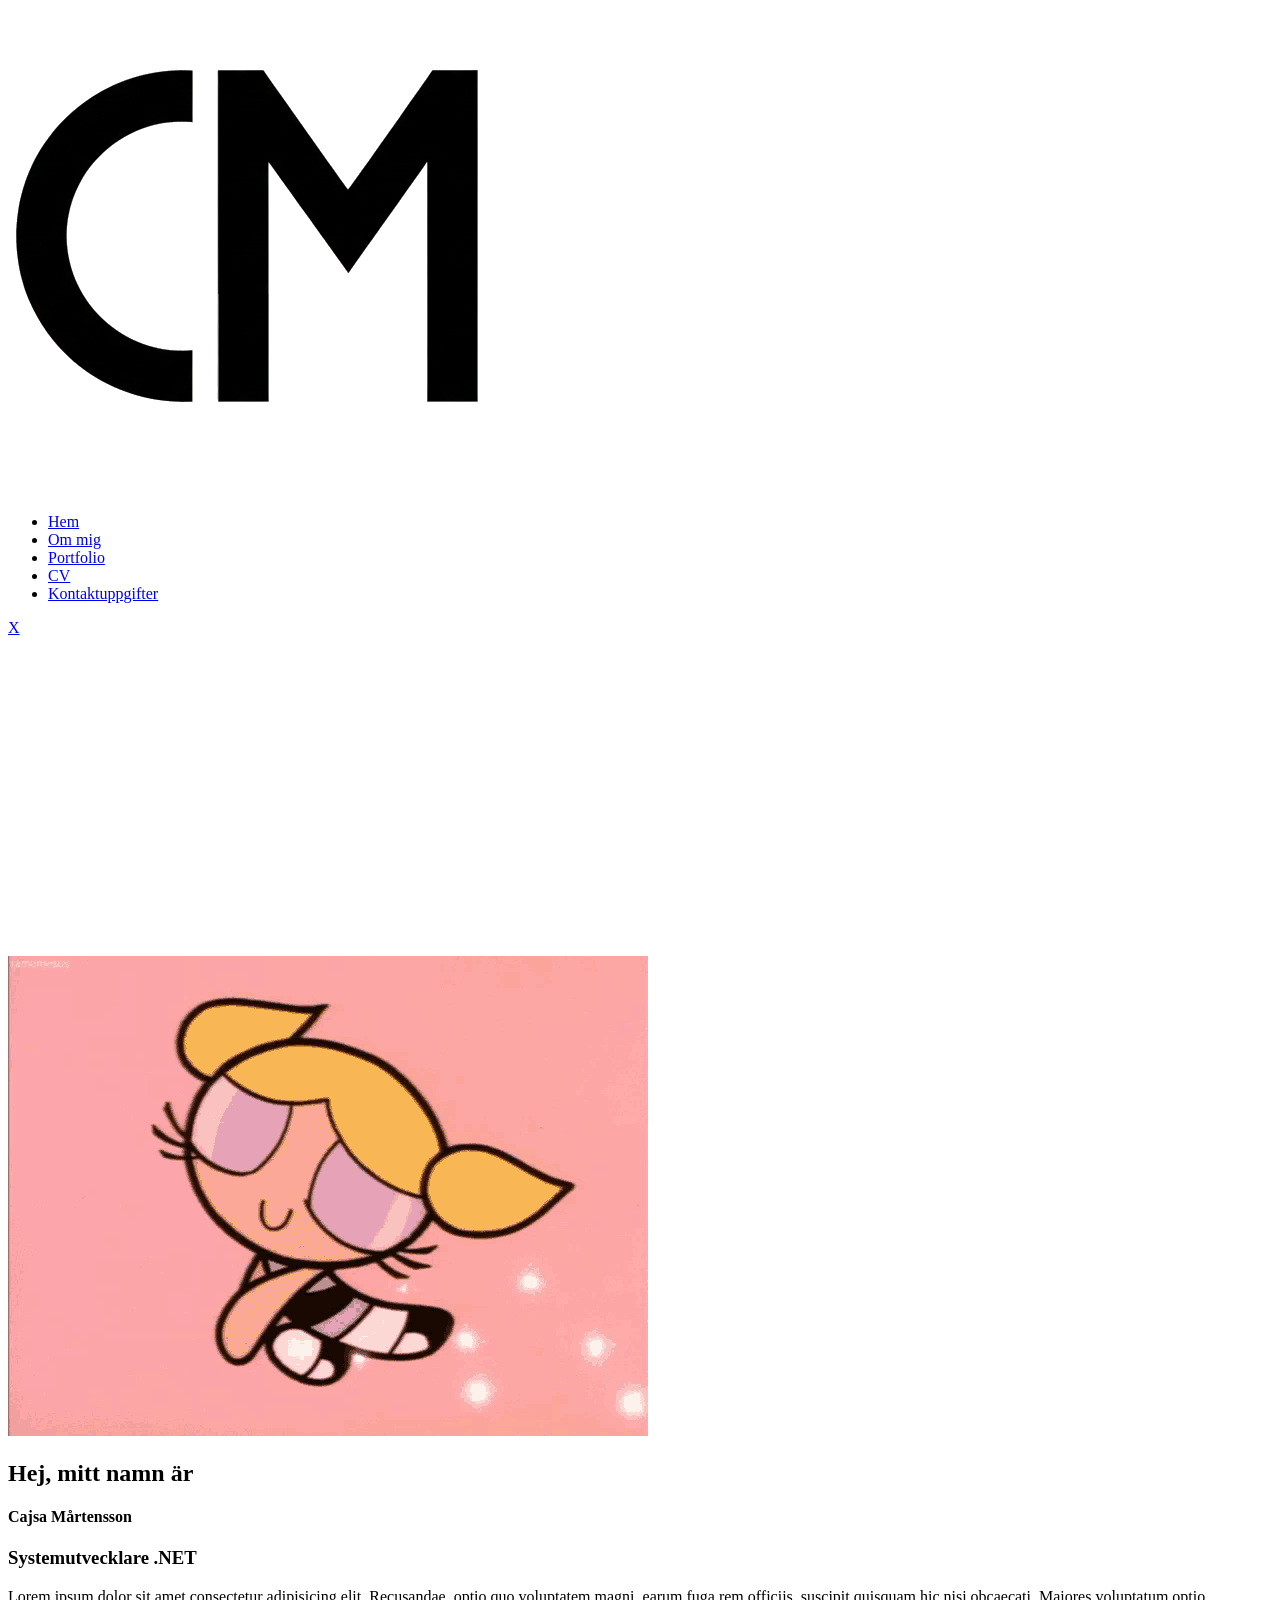
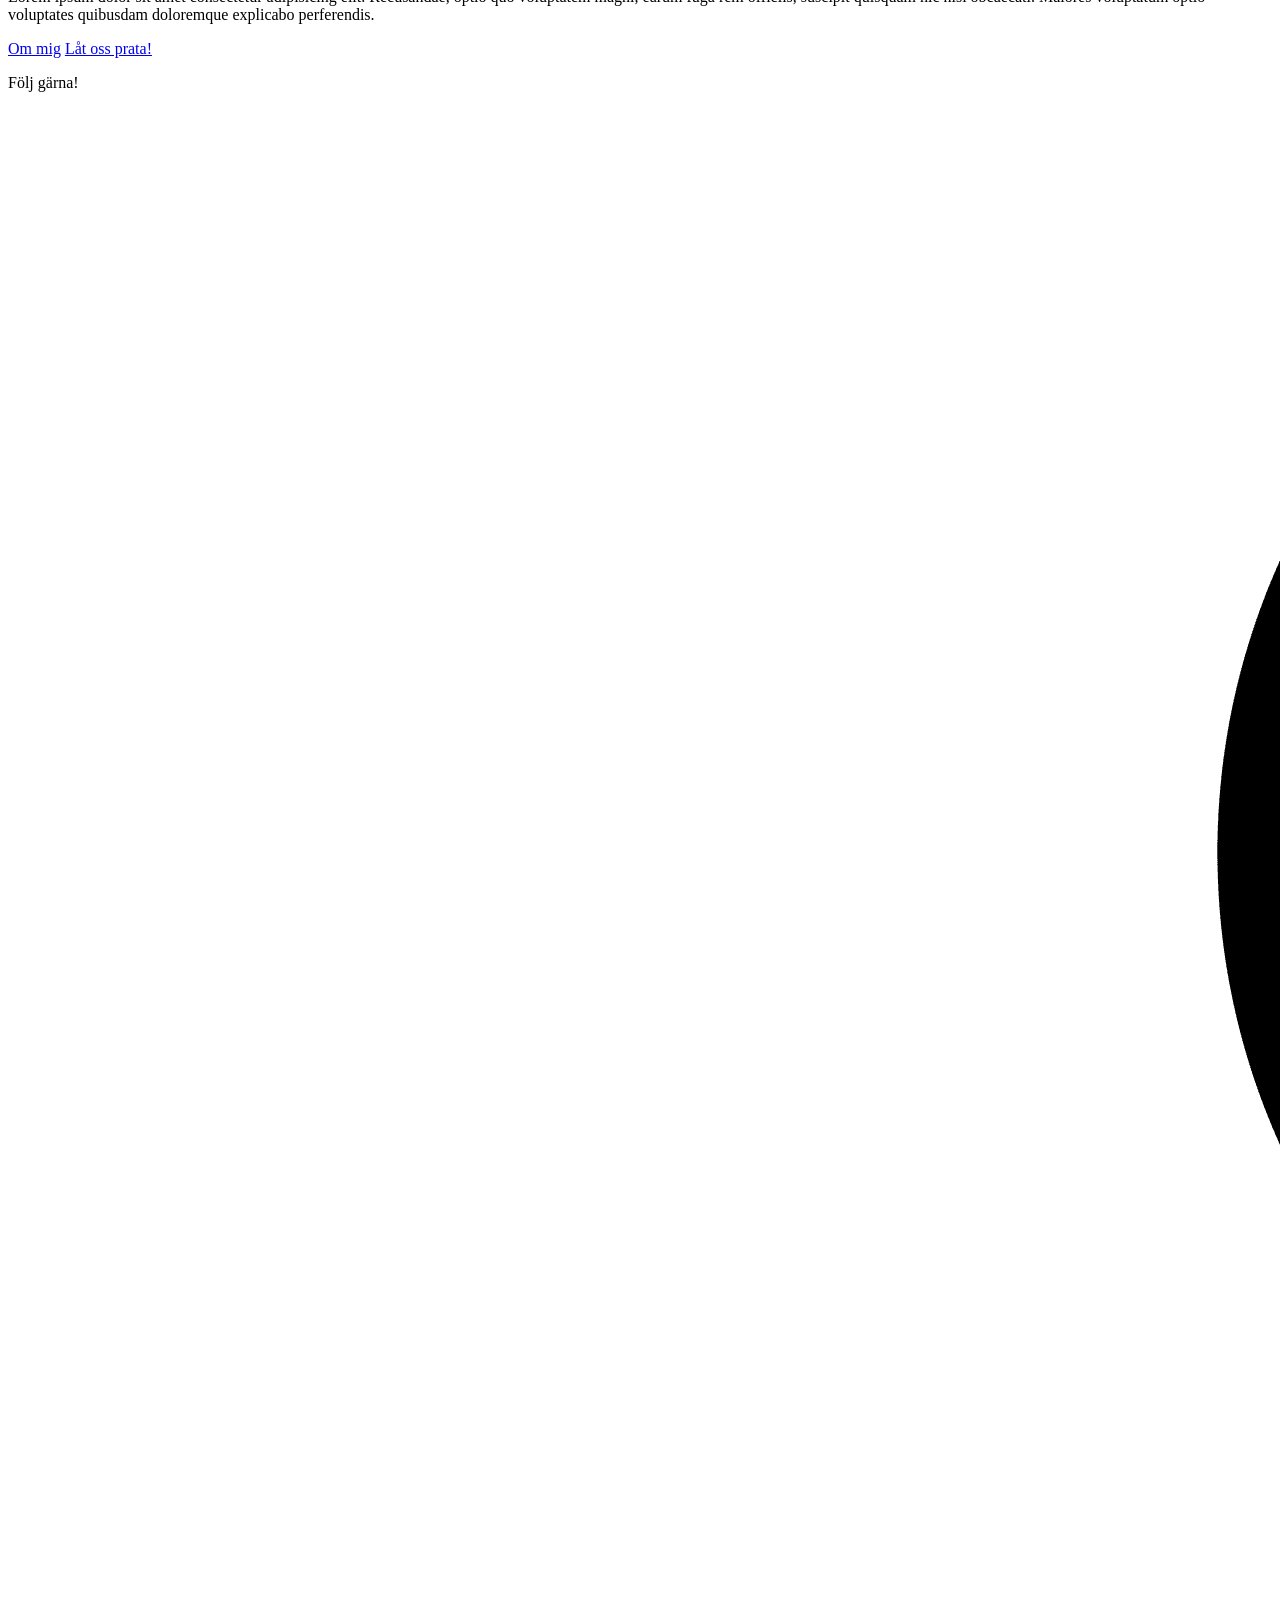
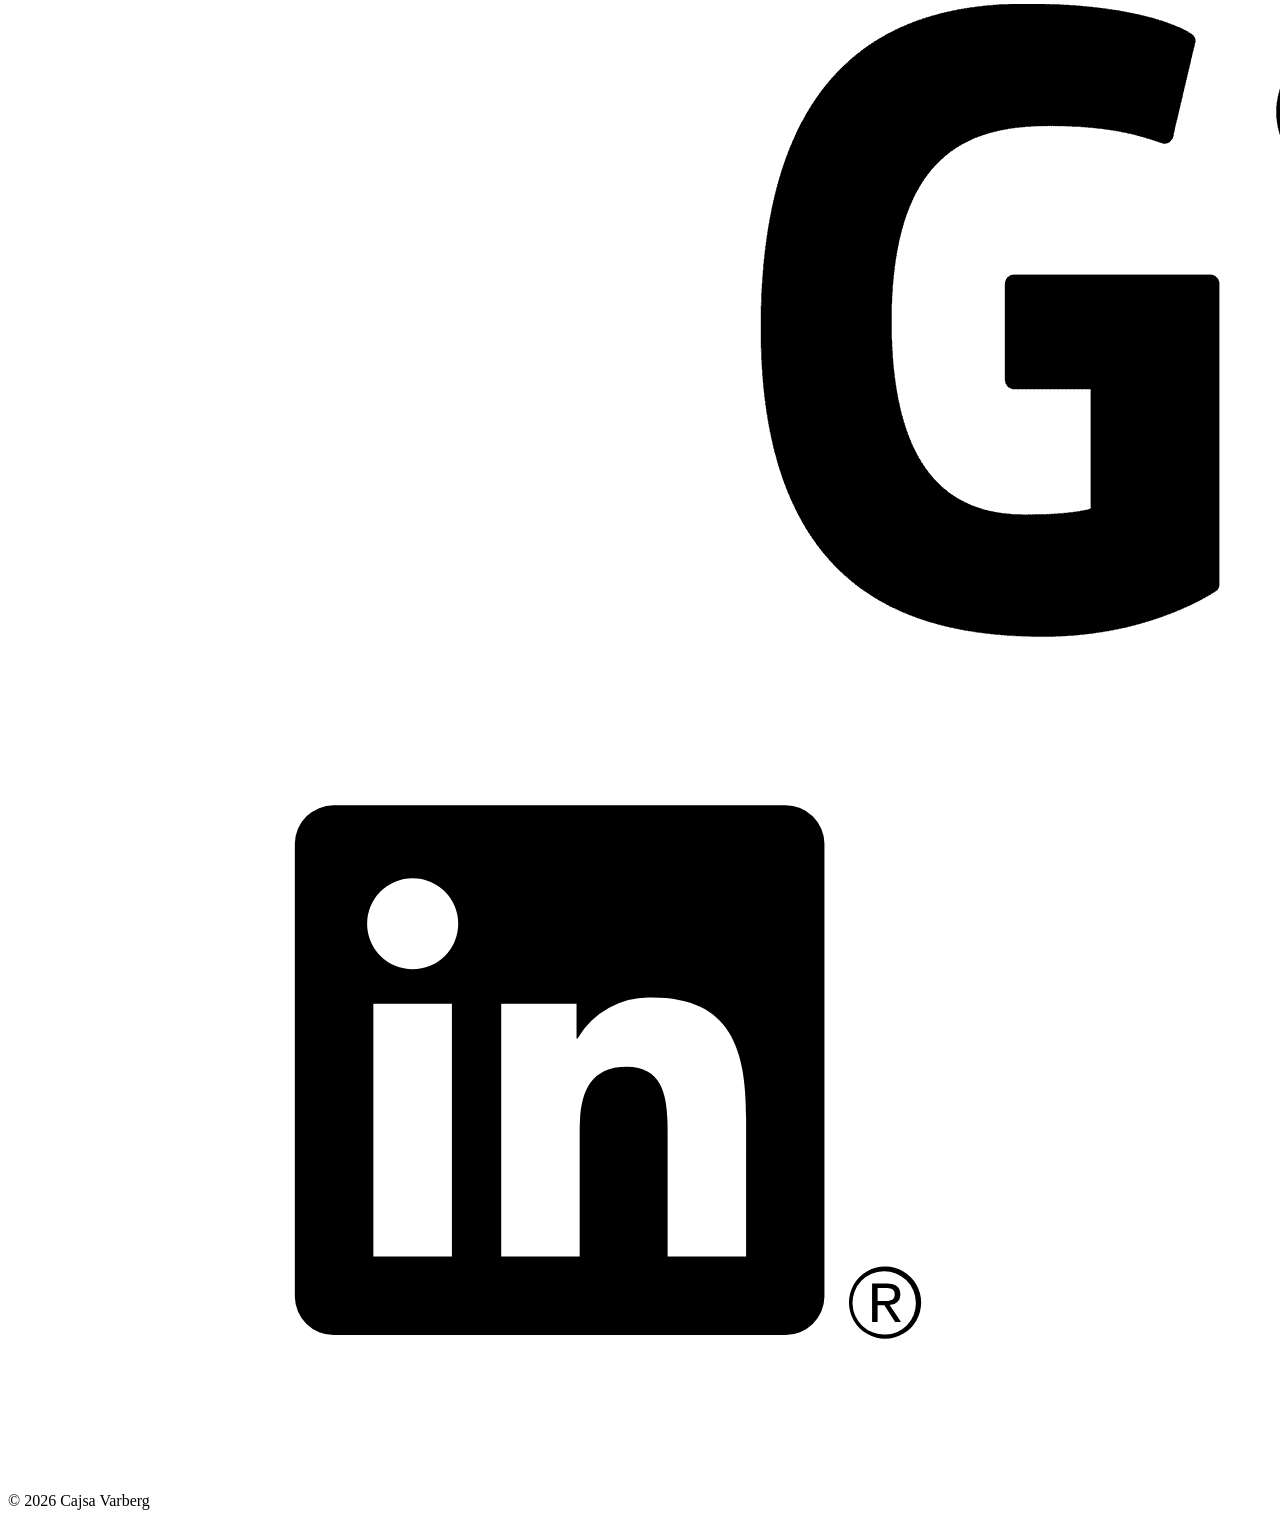
==== index.html @ a8808f42 "Fixed the last things" ====
<!DOCTYPE html>
<html lang="sv">
  <head>
    <meta charset="UTF-8" />
    <meta name="viewport" content="width=device-width, initial-scale=1.0" />
    <style>
      @import url("https://fonts.googleapis.com/css2?family=Ojuju:wght@200..800&family=Playfair+Display:ital,wght@0,400..900;1,400..900&family=Source+Serif+4:ital,opsz,wght@0,8..60,200..900;1,8..60,200..900&display=swap");
    </style>
    <title>Labb2</title>
    <link rel="stylesheet" href="style.CSS" />
    <script src="event.js" defer></script>
  </head>
  <body>
        <div id="wrapper">
          <header>
            <nav class="navbar">
              <section class="logo">
                <img src="IMG/logo transparent.png" alt="Logga för hemsida" />
              </section>
      
              <ul class="nav-links">
                <li><a href="index.HTML" class="active">Hem</a></li>
                <li><a href="presentation.HTML">Om mig</a></li>
                <li><a href="portfolio.HTML">Portfolio</a></li>
                <li><a href="cv.HTML">CV</a></li>
                <li><a href="contact.HTML">Kontaktuppgifter</a></li>
              </ul>
            </nav>
          </header>
          
          <section id="secretModal">
              <section class="modal-window">
                  <div class="close-container">
                      <a id="secretModalClose" class="modal-close" href="#">X</a>
                    </div>
                    <iframe
                    id="secretVideo" 
                    width="560" 
                    height="315" 
                    src="https://www.youtube.com/embed/PDJLvF1dUek&list" 
                    title="youtube-video" 
                    frameBorder="0"   
                    allow="accelerometer; autoplay; clipboard-write; encrypted-media; gyroscope; picture-in-picture; web-share"  
                    allowFullScreen>
                </iframe>
            </section>
        </section>
        
        <main>
            <section class="mainContent">
              <section id="profile">
                <div id="profile-pic">
                   <img
                    src="IMG/aesthetic-powerpuff-girls.gif"
                    alt="Bild på Cajsa Mårtensson"
                  /> 
                </div>
                <section class="section-text">
                  <h2 class="mainText">Hej, mitt namn är</h2>
                  <h1 id="primaryText">Cajsa Mårtensson</h1>
                  <h3 class="mainText">Systemutvecklare .NET</h3>
                  <p class="mainText">
                    Lorem ipsum dolor sit amet consectetur adipisicing elit.
                    Recusandae, optio quo voluptatem magni, earum fuga rem officiis,
                    suscipit quisquam hic nisi obcaecati. Maiores voluptatum optio
                    voluptates quibusdam doloremque explicabo perferendis.
                  </p>
                  <section class="btn-section">
                    <a href="presentation.HTML" target="_self">Om mig</a>
                    <a
                      href="https://www.linkedin.com/in/cajsa-m%C3%A5rtensson-63866422b/"
                      target="_blank"
                      >Låt oss prata!</a>
                  </section>
                </section>
              </section>
            </section>
          </main>
      
          <footer>
            <article class="footer-logos">
              <p id="secretBtn">Följ gärna!</p>
              <div class="logos">
                <a href="https://github.com/CajsaMartensson" target="_blank">
                  <img src="IMG/GitHub Logo.png" alt="Bildlänk till GitHub"
                /></a>
                <a
                  href="https://www.linkedin.com/in/cajsa-m%C3%A5rtensson-63866422b/"
                  target="_blank"
                  ><img src="IMG/linked in logo.svg" alt="Bildlänk till LinkedIn"
                /></a>
              </div>
            </article>
            <p>&copy; 2026 Cajsa Varberg</p>
          </footer>
        </div>
  </body>
</html>
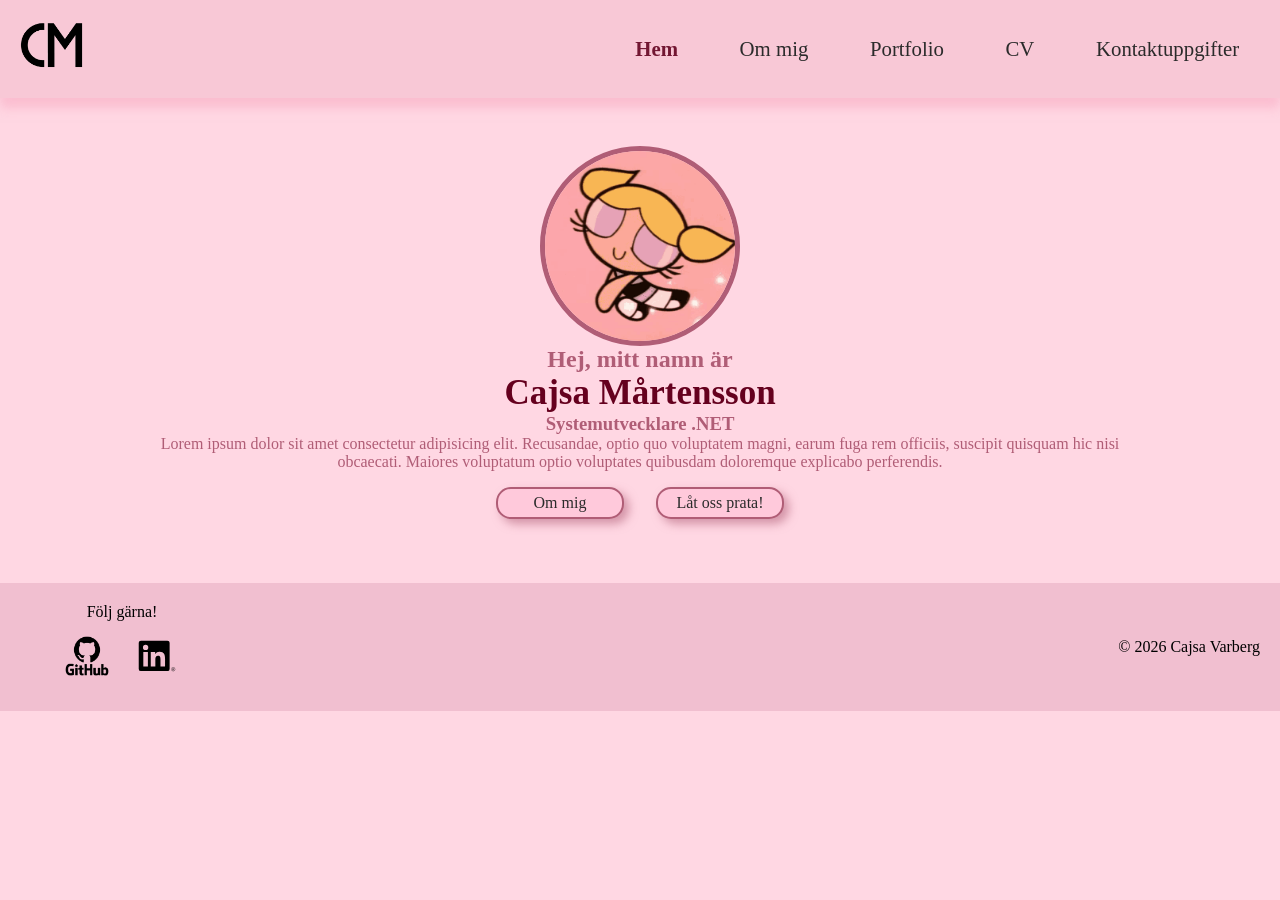
==== commit a30f200d: "Fixed casing" ====
--- a/index.html
+++ b/index.html
@@ -7,7 +7,7 @@
       @import url("https://fonts.googleapis.com/css2?family=Ojuju:wght@200..800&family=Playfair+Display:ital,wght@0,400..900;1,400..900&family=Source+Serif+4:ital,opsz,wght@0,8..60,200..900;1,8..60,200..900&display=swap");
     </style>
     <title>Labb2</title>
-    <link rel="stylesheet" href="style.CSS" />
+    <link rel="stylesheet" href="style.css" />
     <script src="event.js" defer></script>
   </head>
   <body>
--- a/style.css
+++ b/style.css
@@ -0,0 +1,613 @@
+* {
+  margin: 0;
+  padding: 0;
+  border: 0;
+  box-sizing: border-box;
+  font-family: "Playfair Display", serif;
+}
+
+body {
+  background-color: #ffd7e3;
+  min-height: 100vh;
+}
+
+/*----NAV----*/
+.navbar {
+  display: flex;
+  justify-content: space-between;
+  align-items: center;
+  padding: 15px 20px;
+  background-color: #f8c8d6;
+  box-shadow: 0px 10px 10px #f8a4bd81;
+}
+
+.navbar img {
+  width: 4rem;
+}
+
+.nav-links {
+  list-style: none;
+  display: flex;
+  flex-wrap: wrap;
+}
+
+.nav-links li {
+  margin-left: 20px;
+}
+
+.nav-links a {
+  position: relative;
+  display: inline-block;
+  text-decoration: none;
+  font-size: 1.3em;
+  margin: 1em;
+  color: #2b2b2b;
+  font-weight: 1000px;
+}
+
+.nav-links a.active {
+  color: #721632;
+  font-weight: 900;
+}
+
+.nav-links a:before,
+.nav-links a:after {
+  content: "";
+  position: absolute;
+  height: 3px;
+  width: 0;
+  background: #b05d76;
+  transition: 0.5s;
+  -webkit-transition: 0.5s;
+  -moz-transition: 0.5s;
+  -ms-transition: 0.5s;
+  -o-transition: 0.5s;
+}
+
+.nav-links a:after {
+  left: 0;
+  bottom: -5px;
+}
+
+.nav-links a:before {
+  right: 0;
+  top: -5px;
+}
+
+.nav-links a:hover:after,
+.nav-links a:hover:before {
+  width: 100%;
+}
+
+.mainText {
+  color: #b05d76;
+}
+
+h1 {
+  color: #65001e;
+  font-size: 35px;
+}
+
+/* ----HOME---- */
+
+main {
+  box-sizing: border-box;
+  flex: 1;
+}
+
+.section-continer {
+  display: flex;
+}
+
+#profile {
+  display: flex;
+  flex-direction: column;
+  align-items: center;
+  justify-content: center;
+  margin: 2rem;
+  height: auto;
+  padding: 1rem 7rem;
+}
+
+.section-text {
+  align-self: center;
+  text-align: center;
+}
+
+#profile-pic {
+  width: 200px;
+  height: 200px;
+}
+
+#profile-pic img {
+  width: 100%;
+  height: 100%;
+  object-fit: cover;
+  border-radius: 50%;
+  -webkit-border-radius: 50%;
+  -moz-border-radius: 50%;
+  -ms-border-radius: 50%;
+  -o-border-radius: 50%;
+  border: 5px solid #b05d76;
+}
+
+.btn-section {
+  display: flex;
+  justify-content: center;
+  margin: 1 rem;
+}
+
+.btn-section a {
+  display: flex;
+  align-items: center;
+  justify-content: center;
+  background-color: #ffc9db;
+  color: #2b2b2b;
+  border: 2px solid #b05d76;
+  width: 8rem;
+  height: 2rem;
+  margin: 1rem;
+  padding: 0.8em;
+  text-decoration: none;
+  border-radius: 15px;
+  -webkit-border-radius: 15px;
+  -moz-border-radius: 15px;
+  -ms-border-radius: 15px;
+  -o-border-radius: 15px;
+  box-shadow: 5px 5px 10px #b05d768e;
+}
+
+.btn-section a:hover {
+  background-color: #b05d768e;
+  transform: scale(1.1);
+  -webkit-transform: scale(1.1);
+  -moz-transform: scale(1.1);
+  -ms-transform: scale(1.1);
+  -o-transform: scale(1.1);
+  cursor: pointer;
+}
+
+/* ----Footer---- */
+footer {
+  background-color: #f1bfd0;
+  display: flex;
+  justify-content: space-between;
+  align-items: center;
+  padding: 20px;
+  margin-top: 1em;
+}
+
+.footer-logos {
+  display: flex;
+  flex-direction: column;
+  align-items: center;
+  margin-left: 2rem;
+}
+
+.logos {
+  display: flex;
+}
+
+.logos a {
+  height: 70px;
+  width: 70px;
+  transition: transform 0.3s ease;
+  -webkit-transition: transform 0.3s ease;
+  -moz-transition: transform 0.3s ease;
+  -ms-transition: transform 0.3s ease;
+  -o-transition: transform 0.3s ease;
+}
+
+.logos a:hover {
+  transform: translateY(-5px);
+  -webkit-transform: translateY(-5px);
+  -moz-transform: translateY(-5px);
+  -ms-transform: translateY(-5px);
+  -o-transform: translateY(-5px);
+  cursor: pointer;
+}
+
+footer a img {
+  width: 100%;
+  height: 100%;
+  object-fit: contain;
+}
+
+/* ---ABOUT ME---- */
+.info-container {
+  display: flex;
+  align-items: center;
+  flex-direction: column;
+  justify-content: space-around;
+  width: 100%;
+}
+
+.info {
+  display: flex;
+  justify-content: center;
+  flex-wrap: wrap;
+  margin: 1rem;
+}
+
+.school,
+.work {
+  border: 2px solid #b05d76;
+  padding: 1em;
+  margin: 1em;
+  border-radius: 15px;
+  -webkit-border-radius: 15px;
+  -moz-border-radius: 15px;
+  -ms-border-radius: 15px;
+  -o-border-radius: 15px;
+  padding: 1.5em 3em;
+  display: flex;
+  flex-direction: column;
+  align-items: center;
+  background-color:#f1bfd0;
+}
+
+.school p,
+.work p{
+  font-size: 1.2em;
+  margin-top: 1em;
+}
+
+.about-me-text{
+  max-width: 900px;
+  line-height: 1.5em;
+  margin: 2em;
+}
+
+.info img {
+  width: 50px;
+  height: 50px;
+  object-fit: contain;
+}
+
+.info-container h1{
+  margin: 2rem;
+}
+
+/* Sätta längst ned?? */
+@media (max-width: 500px) {
+  #profile-pic img {
+    visibility: hidden;
+    height: 0;
+    width: 0;
+  }
+}
+
+@media(max-width: 1100px){
+  .rowOne,
+  .rowTwo{
+    justify-content: center !important;
+  }
+}
+
+.wrapper {
+  display: flex;
+  flex-direction: column;
+  min-height: 100vh;
+}
+
+
+/* ----Portfolio---- */
+
+.title{
+  display: flex;
+  flex-direction: column;
+  align-items: center;
+  margin: 3rem;
+}
+
+.project-container{
+    display: grid;
+    grid-template-columns: 1fr 1fr;
+    gap: 2em;
+    justify-items: center;
+}
+
+.rowOne,
+.rowTwo{
+  list-style: none;
+  padding: 0;
+  display: flex;
+  flex-wrap: wrap;
+  width: 100%;
+  max-width: 1100px;
+  margin: 0 auto;
+}
+
+.card-header{
+  display: flex;
+  align-items: center;
+  justify-content: center;
+  width: 100%;
+  margin-bottom: 15px;
+}
+
+.card-header img {
+  width: 40px;
+  height: 40px;
+  object-fit: contain;
+  margin-right: 12px;
+}
+
+.project-card{
+  min-width: 250px;
+  display: flex;
+  align-items: center;
+  flex-direction: column;
+  border: 2px solid #b05d76;
+  background-color:#f1bfd0;
+  margin: 0.7rem;
+  padding: 1rem 0.5rem;
+  border-radius: 15px;
+  -webkit-border-radius: 15px;
+  -moz-border-radius: 15px;
+  -ms-border-radius: 15px;
+  -o-border-radius: 15px;
+  flex-wrap: wrap;
+  box-shadow: 5px 5px 10px #b05d768e;
+}
+
+#libraryName h2,
+#databaseName h2,
+#spotifyLogInName h2,
+#bankName h2{
+      color: #b05d76;
+      font-size: 1.5em;
+}
+
+
+/* ----MODAL POPUP---- */
+.modal{
+  display: none;
+  position: fixed;
+  top: 0;
+  left: 0;
+  height: 100%;
+  width: 100%;
+  background-color: rgba(0, 0, 0, 0.5);
+  z-index: 1000;
+}
+
+.modal:target{
+  display: block;
+  display: flex;
+  justify-content: center;
+  align-items: center;
+}
+
+.modal-window{
+    border: 2px solid #b05d76;
+  background-color:#f1bfd0;
+  width: 40rem;
+  margin: 1rem;
+  padding: 1.5rem;
+  border-radius: 15px;
+  -webkit-border-radius: 15px;
+  -moz-border-radius: 15px;
+  -ms-border-radius: 15px;
+  -o-border-radius: 15px;
+  box-shadow: 5px 5px 10px #b05d768e;
+}
+
+.close-container{
+  display: flex;
+  justify-content: flex-end;
+}
+
+.modal-close{
+  display: flex;
+  align-items: center;
+  justify-content: center;
+  background-color: #e2aabd;
+  color: #2b2b2b;
+  border: 2px solid #b05d76;
+  width: 2rem;
+  height: 2rem;
+  margin: 1rem;
+  padding: 0.8em;
+  text-decoration: none;
+  border-radius: 4px;
+  -webkit-border-radius: 4px;
+  -moz-border-radius: 4px;
+  -ms-border-radius: 4px;
+  -o-border-radius: 4px;
+  box-shadow: 5px 5px 10px #b05d768e;
+}
+
+.modal-close:hover{
+    background-color: #b05d768e;
+  transform: scale(1.1);
+  -webkit-transform: scale(1.1);
+  -moz-transform: scale(1.1);
+  -ms-transform: scale(1.1);
+  -o-transform: scale(1.1);
+  cursor: pointer;
+}
+
+.text-container{
+  display: flex;
+  flex-direction: column;
+justify-content: center;
+align-items: center;
+}
+
+.text-container h2{
+  padding-bottom: 0.5em;
+  font-size: 2em;
+}
+.text-container p{
+  padding: 0.5em;
+  font-size: 1.2em;
+}
+
+#secretModal{
+    display: none;
+    position: fixed;
+    top: 0;
+    left: 0;
+    height: 100%;
+    width: 100%;
+    justify-content: center;
+    align-items: center;
+    background-color: rgba(0, 0, 0, 0.5);
+    z-index: 2000;
+}
+
+/* ----CV---- */
+
+.CV-cards{
+    display: grid;
+    grid-template-columns: 1fr 1fr;
+    justify-items: center;
+}
+
+.card{
+  background-color: #e2aabd;
+  margin-bottom: 2em;
+  padding: 0.5em;
+  border: 2px solid #b05d76;
+  width: 80%;
+  max-width: 65rem;
+  display: flex;
+  flex-direction: column;
+  align-items: center;
+  border-radius: 15px;
+  -webkit-border-radius: 15px;
+  -moz-border-radius: 15px;
+  -ms-border-radius: 15px;
+  -o-border-radius: 15px;
+}
+
+.card ul{
+  display: flex;
+  justify-content: center;
+  flex-wrap: wrap;
+}
+
+.card ul li{
+  background-color: #f8c8d6;
+  padding: 0.5em;
+  margin: 0.5em;
+  list-style: none;
+  flex-wrap: wrap;
+  font-weight: 3px;
+  border-radius: 10px;
+  -webkit-border-radius: 10px;
+  -moz-border-radius: 10px;
+  -ms-border-radius: 10px;
+  -o-border-radius: 10px;
+  font-size: 17px;
+}
+
+
+/* Kontaktuppgifter */
+
+.contact-details{
+display: flex;
+align-items: center;
+flex-direction: column;
+}
+
+.linkedInDetails,
+.githubDetails,
+.emailDetails,
+.telephoneDetails{
+  display: flex;
+  align-items: center;
+  justify-content: center;
+  border: 2px solid #b05d76;
+  padding: 0.5em;
+  margin: 1em;
+  border-radius: 15px;
+  -webkit-border-radius: 15px;
+  -moz-border-radius: 15px;
+  -ms-border-radius: 15px;
+  -o-border-radius: 15px;
+  width: 90%;
+  max-width: 50rem;
+  flex-wrap: wrap;
+  background-color: #ecb3c6;
+   box-shadow: 5px 5px 10px #b05d768e;
+}
+
+.linkedInDetails img,
+.githubDetails img{
+  width: 95px;
+  margin: 0.5em
+}
+.emailDetails img,
+.telephoneDetails img{
+  width: 50px;
+  margin: 1em;
+}
+
+.linkedInDetails p,
+.githubDetails p,
+.emailDetails p,
+.telephoneDetails p{
+  overflow-wrap: break-word;
+  max-width: 100%;
+}
+
+/* Secret */
+main.active{
+    background-color: #ff709b;
+}
+
+
+/* Loader */
+.loader{
+    position: fixed;
+    top: 0;
+    left: 0;
+    width: 100vw;
+    height: 100vh;
+    display: none;
+    justify-content: center;
+    align-items: center;
+    background-color: #1b1c1d57;
+    transition: opacity 0.75s, visibility 0.75s;
+        -webkit-transition: opacity 0.75s, visibility 0.75s;
+        -moz-transition: opacity 0.75s, visibility 0.75s;
+        -ms-transition: opacity 0.75s, visibility 0.75s;
+        -o-transition: opacity 0.75s, visibility 0.75s;
+    z-index: 5000;
+}
+
+.loader-active{
+    display: flex;
+}
+
+.loader-hidden{
+    opacity: 0;
+    visibility: hidden;
+}
+
+.loader::after{
+    content: "";
+    width: 75px;
+    height: 75px;
+    border: 15px solid #dddddd;
+    border-top-color: #b05d76;
+    border-radius: 50%;
+    -webkit-border-radius: 50%;
+    -moz-border-radius: 50%;
+    -ms-border-radius: 50%;
+    -o-border-radius: 50%;
+    animation: loading 0.75s ease infinite;
+    -webkit-animation: loading 0.75s ease infinite;
+}
+
+@keyframes loading
+{
+    from{
+        transform:rotate(0turn);
+    }
+    to{
+        transform:rotate(1turn);
+}
+}
